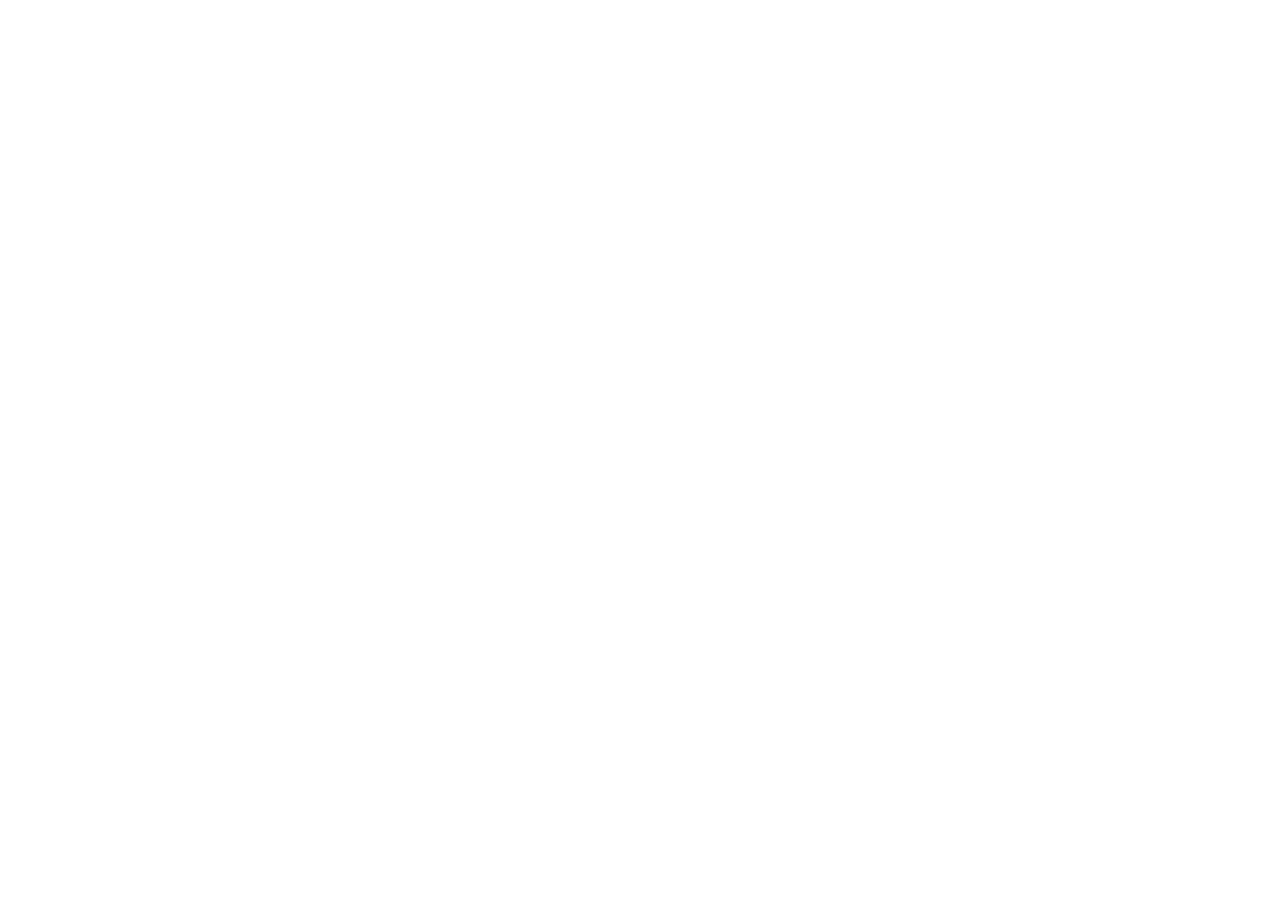
==== anemo.html @ 3b3c0442 "finalizando-elementos" ====
<!DOCTYPE html>
<html lang="pt-br">
<head>
    <meta charset="UTF-8">
    <meta name="viewport" content="width=device-width, initial-scale=1.0">
    <title>Anemo</title>
</head>
<body>
    
</body>
</html>
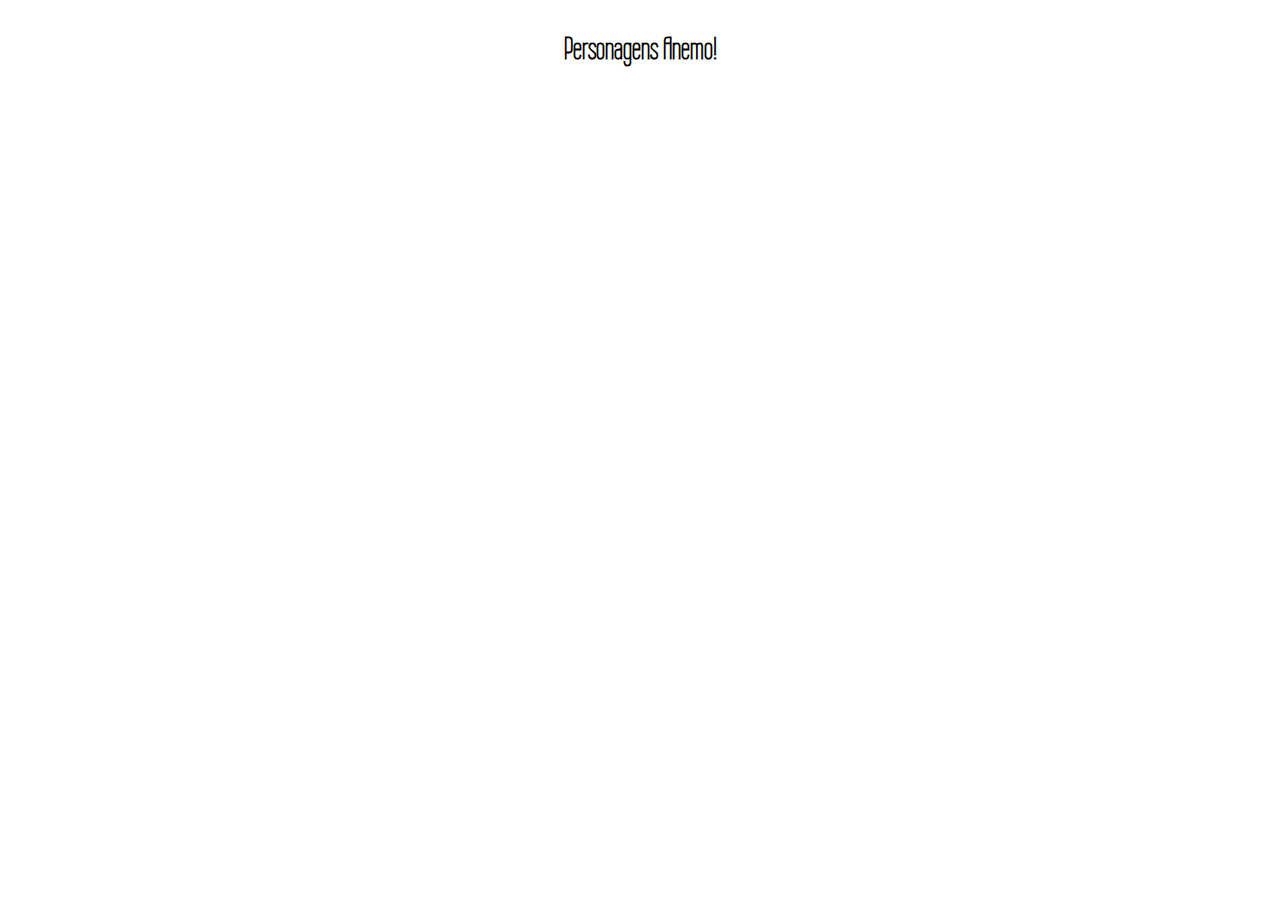
==== commit 979b082c: "começo_anemo" ====
--- a/anemo.html
+++ b/anemo.html
@@ -3,9 +3,12 @@
 <head>
     <meta charset="UTF-8">
     <meta name="viewport" content="width=device-width, initial-scale=1.0">
+    <link rel="stylesheet" href="css/anemo.css">
+    <link rel="preconnect" href="https://fonts.gstatic.com" crossorigin>
+    <link href="https://fonts.googleapis.com/css2?family=Wire+One&display=swap" rel="stylesheet">
     <title>Anemo</title>
 </head>
 <body>
-    
+    <h1 id="comeco_anemo">Personagens Anemo!</h1>
 </body>
 </html>--- a/css/anemo.css
+++ b/css/anemo.css
@@ -0,0 +1,5 @@
+#comeco_anemo{
+    text-align: center;
+    font-family: "Wire One", sans-serif;
+    padding: 10px;
+}